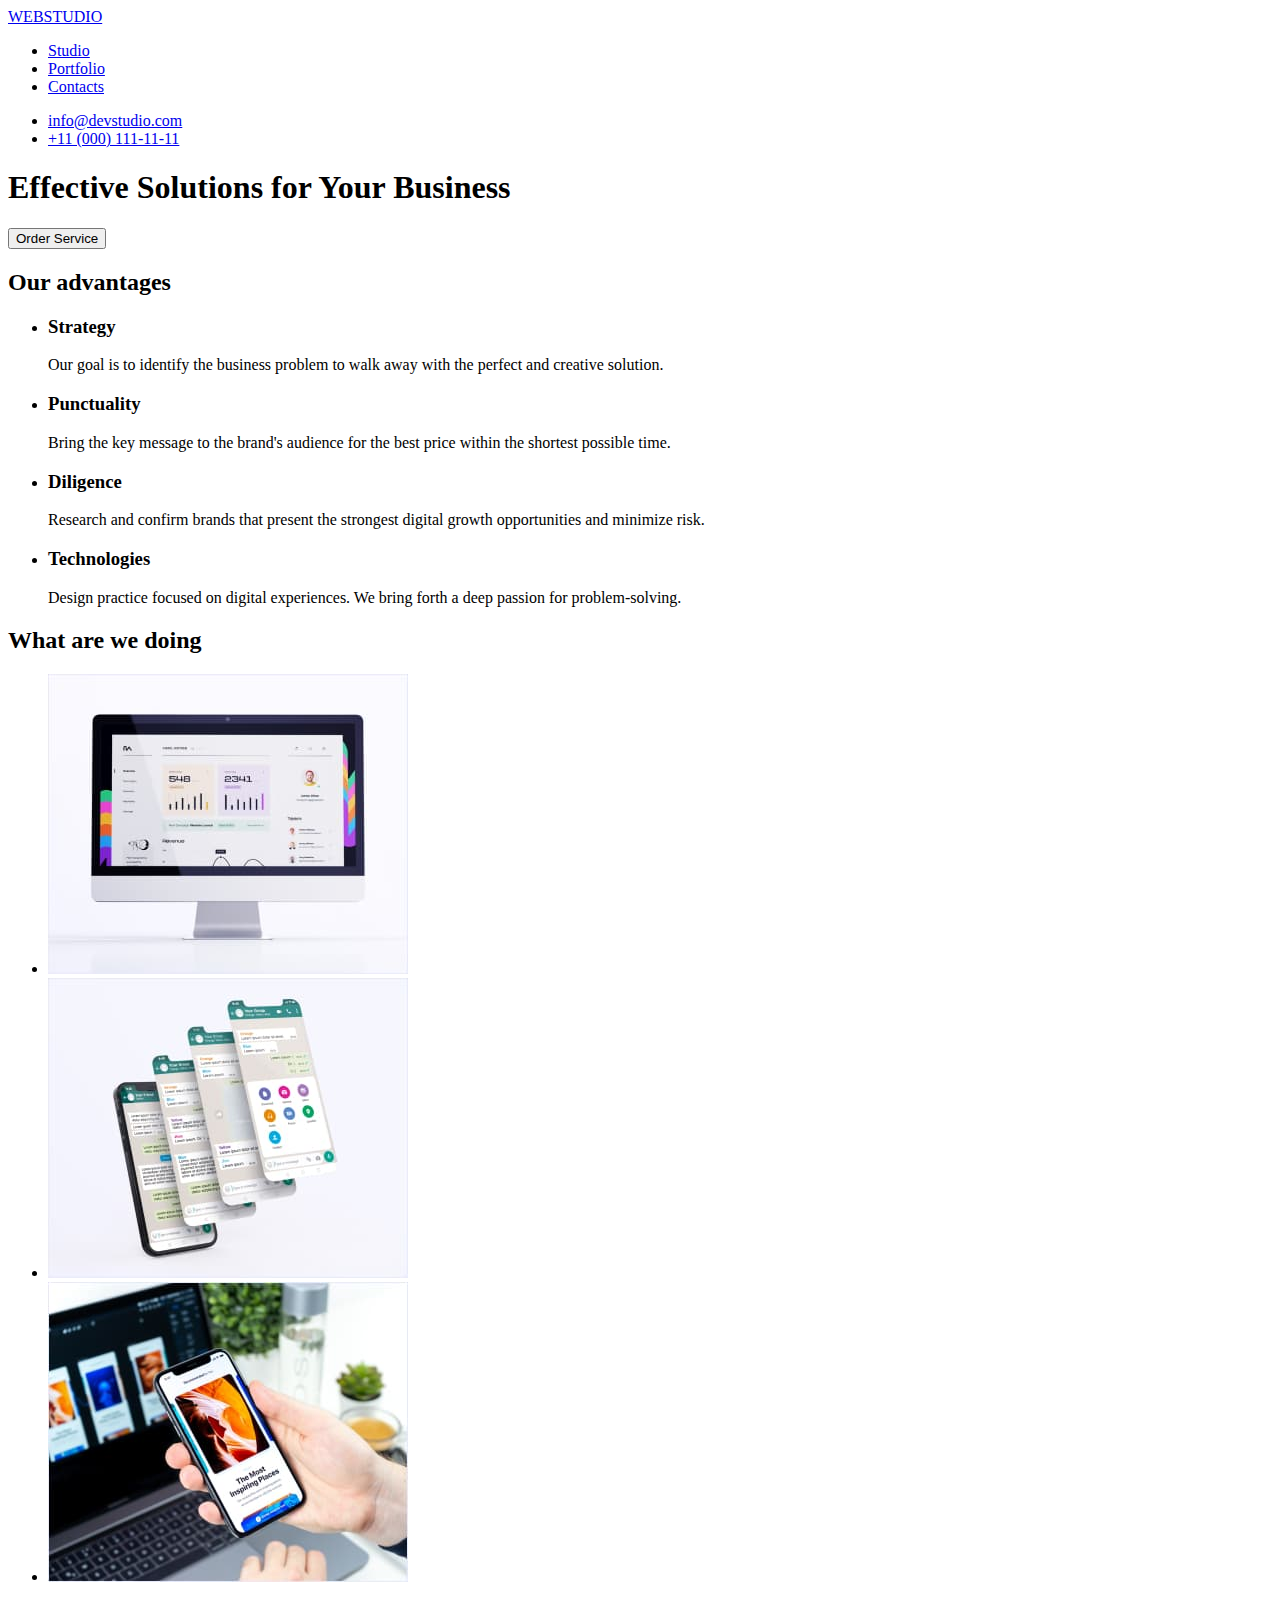
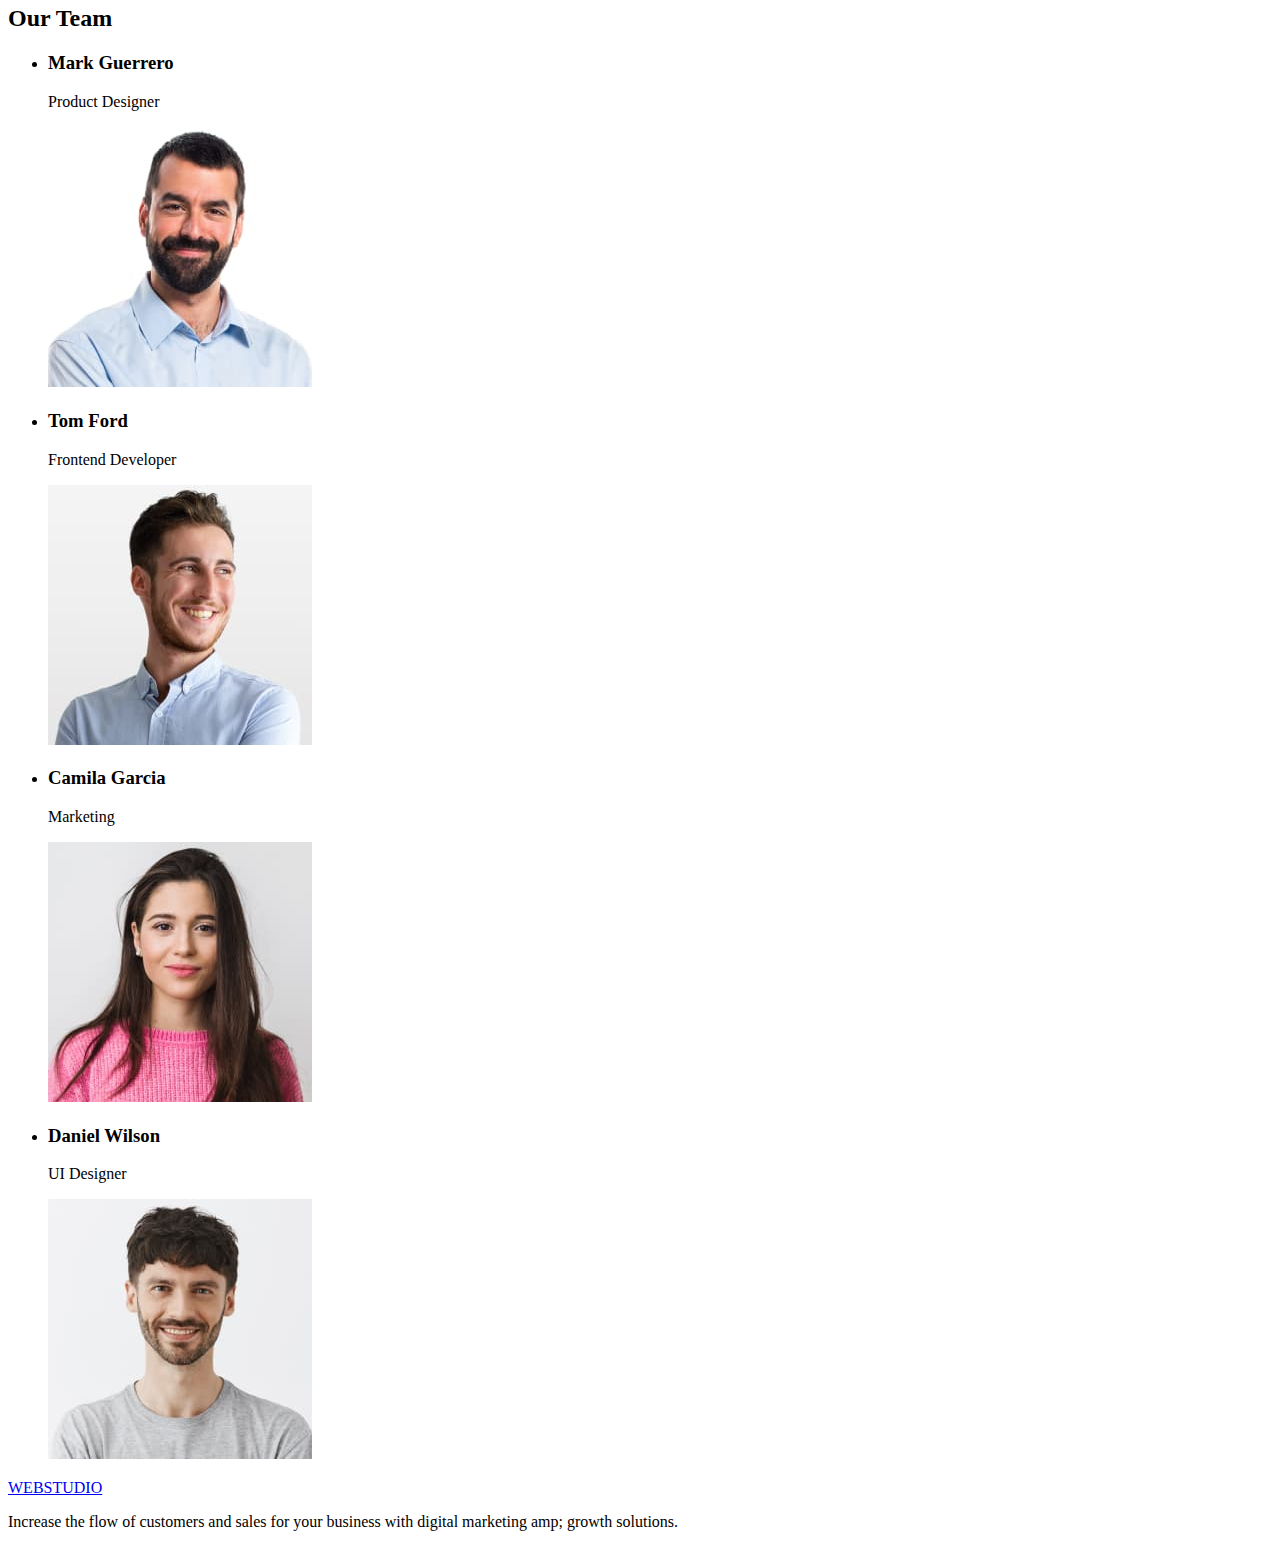
==== index.html @ b898c45f "Initial commit" ====
<!DOCTYPE html>
<html lang="en">
  <head>
    <meta charset="UTF-8" />
    <meta http-equiv="X-UA-Compatible" content="IE=edge" />
    <meta name="viewport" content="width=device-width, initial-scale=1.0" />
    <title>Document</title>
  </head>

  <body>
    <header>
      <nav>
        <a href="/">WEBSTUDIO</a>
        <ul>
          <li><a href="./index.html">Studio</a></li>
          <li><a href="./index.html">Portfolio</a></li>
          <li><a href="./index.html">Contacts</a></li>
        </ul>
      </nav>
      <ul>
        <li><a href="mailto:info@devstudio.com">info@devstudio.com</a></li>
        <li><a href="tel:+110001111111">+11 (000) 111-11-11</a></li>
      </ul>
    </header>

    <main>
      <section>
        <h1>Effective Solutions for Your Business</h1>
        <button type="button">Order Service</button>
      </section>

      <section>
        <h2>Our advantages</h2>
        <ul>
          <li>
            <h3>Strategy</h3>
            <p>
              Our goal is to identify the business problem to walk away with the
              perfect and creative solution.
            </p>
          </li>
          <li>
            <h3>Punctuality</h3>
            <p>
              Bring the key message to the brand's audience for the best price
              within the shortest possible time.
            </p>
          </li>
          <li>
            <h3>Diligence</h3>
            <p>
              Research and confirm brands that present the strongest digital
              growth opportunities and minimize risk.
            </p>
          </li>
          <li>
            <h3>Technologies</h3>
            <p>
              Design practice focused on digital experiences. We bring forth a
              deep passion for problem-solving.
            </p>
          </li>
        </ul>
      </section>

      <section>
        <h2>What are we doing</h2>
        <ul>
          <li>
            <img width="360" height="300" src="./images/imac.jpg" alt="imac" />
          </li>
          <li>
            <img
              width="360"
              height="300"
              src="./images/phone.jpg"
              alt="phone"
            />
          </li>
          <li>
            <img
              width="360"
              height="300"
              src="./images/mobileversion.jpg"
              alt="mobileversion"
            />
          </li>
        </ul>
      </section>

      <section>
        <h2>Our Team</h2>
        <ul>
          <li>
            <h3>Mark Guerrero</h3>
            <p>Product Designer</p>
            <img
              width="264"
              height="260"
              src="./images/mark-guerrero.jpg"
              alt="Mark Guerrero"
            />
          </li>
          <li>
            <h3>Tom Ford</h3>
            <p>Frontend Developer</p>
            <img
              width="264"
              height="260"
              src="./images/tom-ford.jpg"
              alt="Tom Ford"
            />
          </li>
          <li>
            <h3>Camila Garcia</h3>
            <p>Marketing</p>
            <img
              width="264"
              height="260"
              src="./images/camila-garcia.jpg"
              alt="Camila Garcia"
            />
          </li>
          <li>
            <h3>Daniel Wilson</h3>
            <p>UI Designer</p>
            <img
              width="264"
              height="260"
              src="./images/daniel-wilson.jpg"
              alt="Daniel Wilson"
            />
          </li>
        </ul>
      </section>
    </main>

    <footer>
      <div>
        <a href="/">WEBSTUDIO</a>
        <p>
          Increase the flow of customers and sales for your business with
          digital marketing amp; growth solutions.
        </p>
      </div>
    </footer>
  </body>
</html>
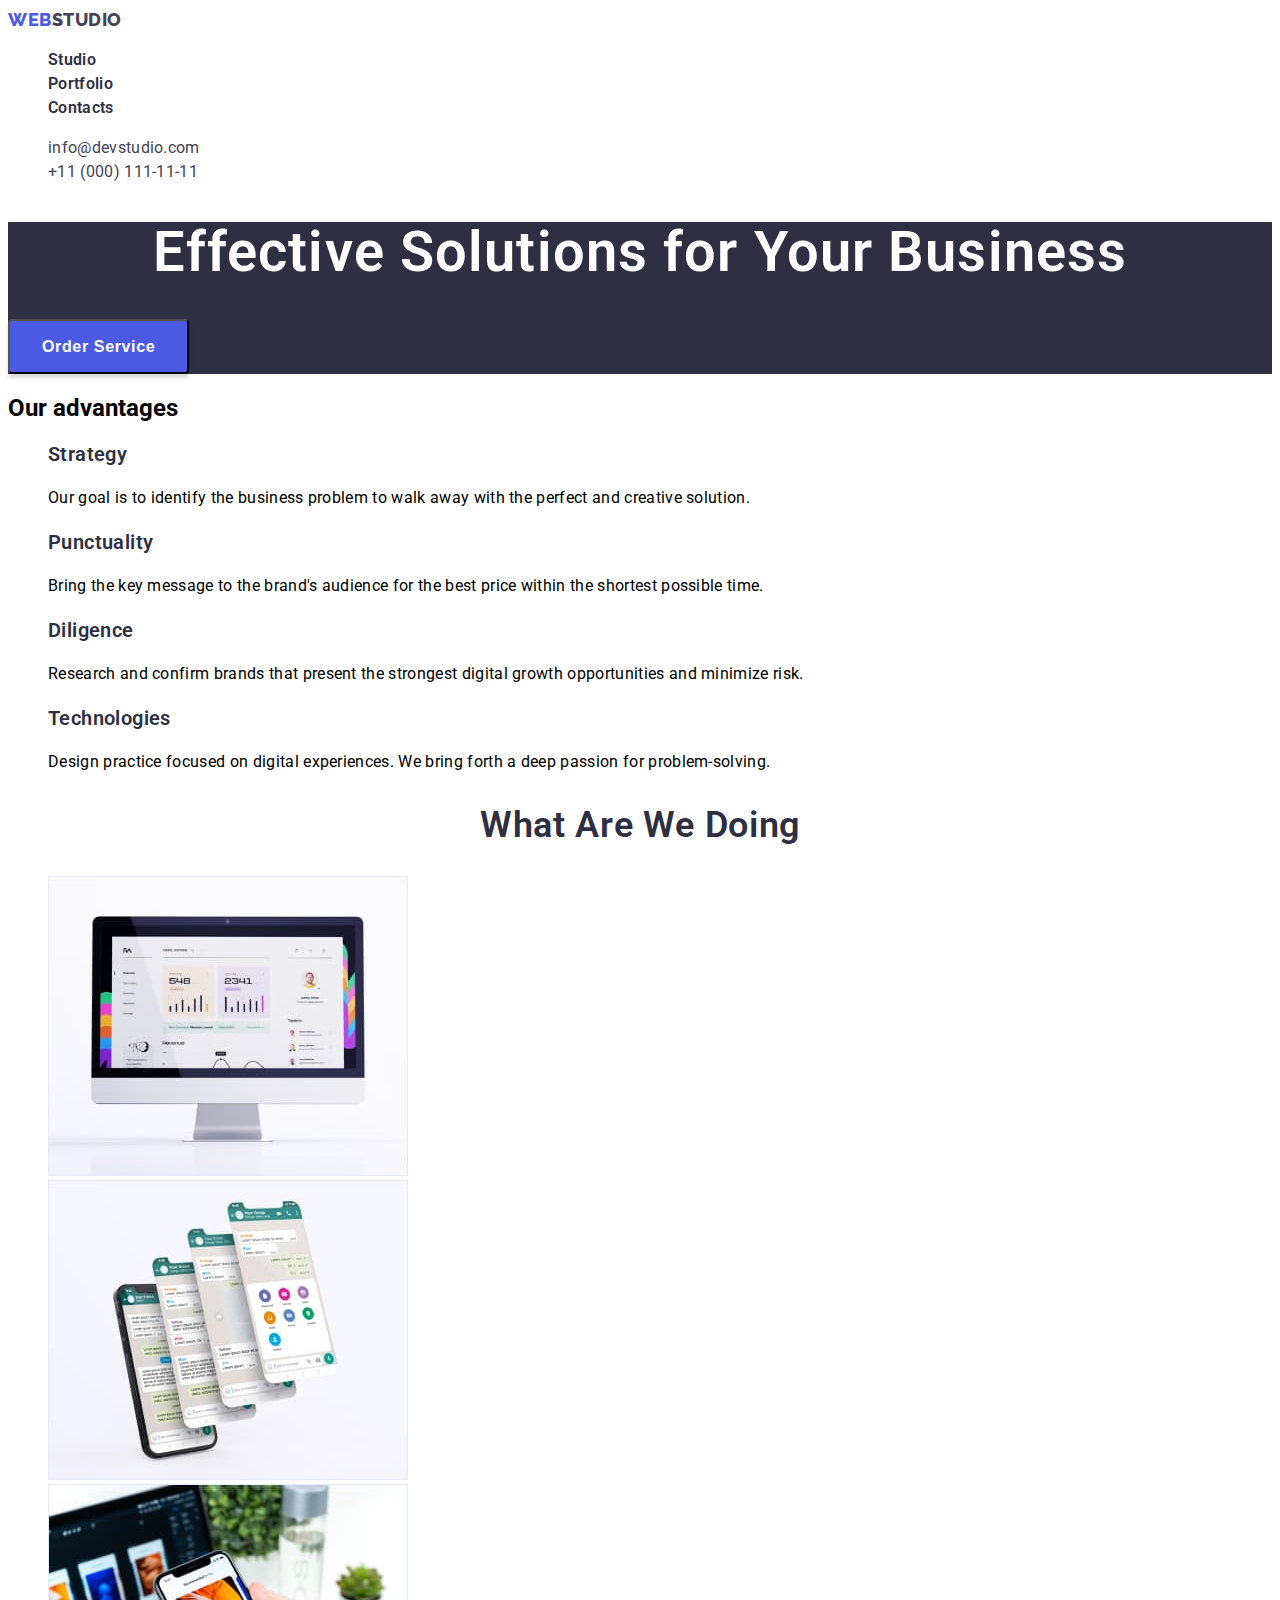
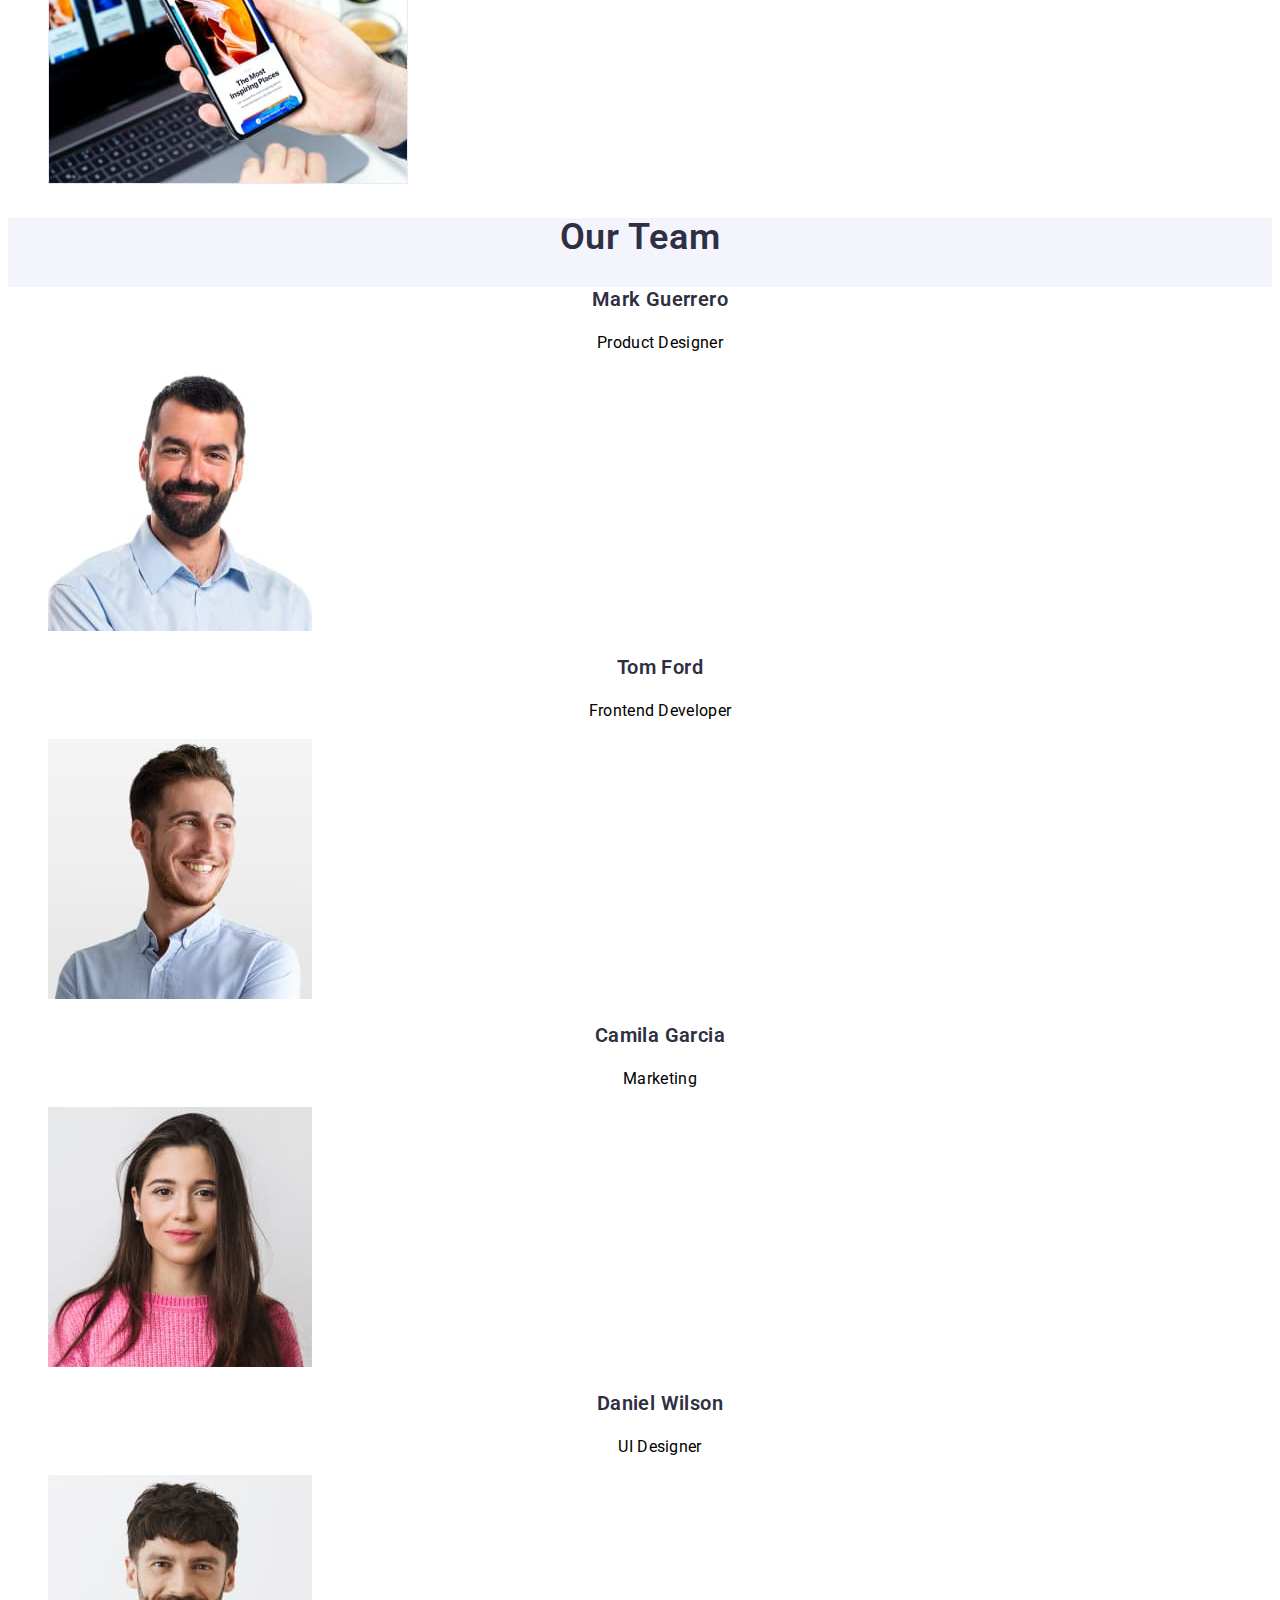
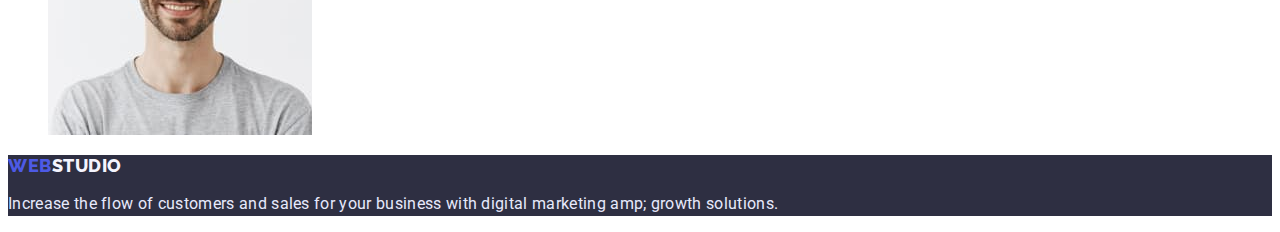
==== commit c11613d0: "end css" ====
--- a/index.html
+++ b/index.html
@@ -4,58 +4,73 @@
     <meta charset="UTF-8" />
     <meta http-equiv="X-UA-Compatible" content="IE=edge" />
     <meta name="viewport" content="width=device-width, initial-scale=1.0" />
-    <title>Document</title>
+    <title>WebStudio</title>
+    <link rel="stylesheet" href="./css/styles.css" />
+    <link
+      href="https://fonts.googleapis.com/css2?family=Raleway:wght@700&family=Roboto:wght@400;500;700;900&display=swap"
+      rel="stylesheet"
+    />
   </head>
 
   <body>
-    <header>
+    <header class="page-header">
       <nav>
-        <a href="/">WEBSTUDIO</a>
-        <ul>
-          <li><a href="./index.html">Studio</a></li>
-          <li><a href="./index.html">Portfolio</a></li>
-          <li><a href="./index.html">Contacts</a></li>
+        <a href="/" class="logo"><span class="logo-web">WEB</span>STUDIO</a>
+        <ul class="nav-list">
+          <li><a class="nav-link" href="./index.html">Studio</a></li>
+          <li>
+            <a class="nav-link" href="./portfolio.html">Portfolio</a>
+          </li>
+          <li><a class="nav-link" href="./index.html">Contacts</a></li>
         </ul>
       </nav>
-      <ul>
-        <li><a href="mailto:info@devstudio.com">info@devstudio.com</a></li>
-        <li><a href="tel:+110001111111">+11 (000) 111-11-11</a></li>
+      <ul class="contacts-list">
+        <li>
+          <a class="contacts-link" href="mailto:info@devstudio.com"
+            >info@devstudio.com</a
+          >
+        </li>
+        <li>
+          <a class="contacts-link" href="tel:+110001111111"
+            >+11 (000) 111-11-11</a
+          >
+        </li>
       </ul>
     </header>
 
     <main>
-      <section>
-        <h1>Effective Solutions for Your Business</h1>
-        <button type="button">Order Service</button>
+      <section class="hero">
+        <h1 class="hero-title">Effective Solutions for Your Business</h1>
+        <button class="hero-btn" type="button">Order Service</button>
       </section>
 
-      <section>
-        <h2>Our advantages</h2>
-        <ul>
+      <section class="adwantages-container">
+        <h2 class="adwantages-title">Our advantages</h2>
+        <ul class="adwantages-list">
           <li>
-            <h3>Strategy</h3>
-            <p>
+            <h3 class="adwantages-list-title">Strategy</h3>
+            <p class="adwantages-list-text">
               Our goal is to identify the business problem to walk away with the
               perfect and creative solution.
             </p>
           </li>
           <li>
-            <h3>Punctuality</h3>
-            <p>
+            <h3 class="adwantages-list-title">Punctuality</h3>
+            <p class="adwantages-list-text">
               Bring the key message to the brand's audience for the best price
               within the shortest possible time.
             </p>
           </li>
           <li>
-            <h3>Diligence</h3>
-            <p>
+            <h3 class="adwantages-list-title">Diligence</h3>
+            <p class="adwantages-list-text">
               Research and confirm brands that present the strongest digital
               growth opportunities and minimize risk.
             </p>
           </li>
           <li>
-            <h3>Technologies</h3>
-            <p>
+            <h3 class="adwantages-list-title">Technologies</h3>
+            <p class="adwantages-list-text">
               Design practice focused on digital experiences. We bring forth a
               deep passion for problem-solving.
             </p>
@@ -63,14 +78,21 @@
         </ul>
       </section>
 
-      <section>
-        <h2>What are we doing</h2>
-        <ul>
+      <section class="work-container">
+        <h2 class="work-title">What are we doing</h2>
+        <ul class="work-list">
           <li>
-            <img width="360" height="300" src="./images/imac.jpg" alt="imac" />
+            <img
+              class="work-foto"
+              width="360"
+              height="300"
+              src="./images/imac.jpg"
+              alt="imac"
+            />
           </li>
           <li>
             <img
+              class="work-foto"
               width="360"
               height="300"
               src="./images/phone.jpg"
@@ -79,6 +101,7 @@
           </li>
           <li>
             <img
+              class="work-foto"
               width="360"
               height="300"
               src="./images/mobileversion.jpg"
@@ -88,13 +111,14 @@
         </ul>
       </section>
 
-      <section>
-        <h2>Our Team</h2>
-        <ul>
+      <section class="team-container">
+        <h2 class="team-title">Our Team</h2>
+        <ul class="team-list">
           <li>
-            <h3>Mark Guerrero</h3>
-            <p>Product Designer</p>
+            <h3 class="team-name">Mark Guerrero</h3>
+            <p class="team-text">Product Designer</p>
             <img
+              class="team-foto"
               width="264"
               height="260"
               src="./images/mark-guerrero.jpg"
@@ -102,9 +126,10 @@
             />
           </li>
           <li>
-            <h3>Tom Ford</h3>
-            <p>Frontend Developer</p>
+            <h3 class="team-name">Tom Ford</h3>
+            <p class="team-text">Frontend Developer</p>
             <img
+              class="team-foto"
               width="264"
               height="260"
               src="./images/tom-ford.jpg"
@@ -112,9 +137,10 @@
             />
           </li>
           <li>
-            <h3>Camila Garcia</h3>
-            <p>Marketing</p>
+            <h3 class="team-name">Camila Garcia</h3>
+            <p class="team-text">Marketing</p>
             <img
+              class="team-foto"
               width="264"
               height="260"
               src="./images/camila-garcia.jpg"
@@ -122,9 +148,10 @@
             />
           </li>
           <li>
-            <h3>Daniel Wilson</h3>
-            <p>UI Designer</p>
+            <h3 class="team-name">Daniel Wilson</h3>
+            <p class="team-text">UI Designer</p>
             <img
+              class="team-foto"
               width="264"
               height="260"
               src="./images/daniel-wilson.jpg"
@@ -136,9 +163,11 @@
     </main>
 
     <footer>
-      <div>
-        <a href="/">WEBSTUDIO</a>
-        <p>
+      <div class="page-footer">
+        <a href="/" class="footer-logo"
+          ><span class="logo-web">WEB</span>STUDIO</a
+        >
+        <p class="footer-text">
           Increase the flow of customers and sales for your business with
           digital marketing amp; growth solutions.
         </p>
--- a/css/styles.css
+++ b/css/styles.css
@@ -0,0 +1,238 @@
+/* main colors */
+:root {
+    --white-background-color: #ffff;
+    --light-background-color: #F4F4Fd;
+    --first-text-color: #434455;
+    --second-text-color: #8E8F99;
+    --primary-brand-color: #4D5AE5;
+    --accent-color: #E7E9FC;
+    --dark-shadows-color: #2E2F42;
+}
+
+
+/* body-container */
+body {
+    font-family: 'Roboto', sans-serif;
+    font-size: 16px;
+    color: var(--first-text-color)
+    background-color: var(--white-background-color);
+}
+
+a {
+    text-decoration: none;
+}
+
+/* top line */
+.logo {
+    font-family: 'Raleway';
+    font-style: normal;
+    font-weight: 800;
+    font-size: 18px;
+    line-height: 24px;
+    color: var(--first-text-color);
+    letter-spacing: 0.03em;
+}
+
+.logo-web {
+    color: var(--primary-brand-color);
+}
+
+.nav-list, 
+.contacts-list {
+    list-style: none;
+}
+
+.nav-link:hover,
+.nav-link:focus {
+    color: var(--first-text-color);
+}
+
+.nav-link:active {
+    color: var(--primary-brand-color);
+}
+
+.nav-link {
+    color: var(--dark-shadows-color);
+    font-weight: 600;
+    line-height: 24px;
+    letter-spacing: 0.02em;
+}
+
+.contacts-link {
+    color: var(--first-text-color);
+    line-height: 24px;
+    letter-spacing: 0.02em;
+}
+
+.contacts-link:hover,
+.contacts-link:focus {
+    color: #4D5AE5;
+}
+
+/* hero */
+.hero {
+    background-color: var(--dark-shadows-color);
+}
+
+.hero-title {
+    color: var(--white-background-color);
+    font-weight: 600;
+    font-size: 56px;
+    line-height: 60px;
+    text-align: center;
+    letter-spacing: 0.02em;
+}
+
+.hero-btn {
+    color: var(--white-background-color);
+    background-color: #4D5AE5;
+    font-weight: 600;
+    font-size: 16px;
+    line-height: 19px;
+    display: flex;
+    align-items: center;
+    letter-spacing: 0.04em;
+    padding: 16px 32px;
+    gap: 10px;
+    box-shadow: 0px 4px 4px rgba(0, 0, 0, 0.15);
+    border-radius: 4px;
+}
+
+.hero-btn:hover,
+.hero-btn:focus {
+    background-color: #404BBF;
+}
+
+/* adwantages-container */
+.adwantages-list {
+    list-style: none;
+}
+
+.adwantages-list-title {
+    font-weight: 600;
+    font-size: 20px;
+    line-height: 1.2;
+    letter-spacing: 0.02em;
+    color: var(--dark-shadows-color);
+}
+
+.adwantages-list-text {
+    font-size: 16px;
+    line-height: 1.5;
+    letter-spacing: 0.02em;
+}
+
+/* work-container */
+.work-title {
+    font-weight: 600;
+    font-size: 36px;
+    line-height: 1.11x;
+    text-align: center;
+    letter-spacing: 0.02em;
+    text-transform: capitalize;
+    color: var(--dark-shadows-color);
+}
+
+.work-list {
+    list-style: none;
+}
+
+/* team-container */
+.team-container {
+    background-color: var(--light-background-color);
+}
+
+.team-title {
+    font-weight: 600;
+    font-size: 36px;
+    line-height: 1.11;
+    color: var(--dark-shadows-color);
+    text-align: center;
+    letter-spacing: 0.02em;
+    text-transform: capitalize;
+}
+
+.team-list {
+    list-style: none;
+    background-color: var(--white-background-color);
+}
+
+.team-name {
+    font-weight: 600;
+    font-size: 20px;
+    line-height: 24px;
+    color: var(--dark-shadows-color);
+    text-align: center;
+    letter-spacing: 0.02em;
+}
+
+.team-text {
+    font-weight: 400;
+    line-height: 1.5;
+    text-align: center;
+    letter-spacing: 0.02em;
+}
+
+/* footer */
+.page-footer {
+    background-color: var(--dark-shadows-color);
+}
+
+.footer-logo {
+    font-family: 'Raleway';
+    font-style: normal;
+    font-weight: 800;
+    font-size: 18px;
+    line-height: 21px;
+    color: var(--light-background-color);
+    display: flex;
+    align-items: center;
+    letter-spacing: 0.03em;
+    text-transform: uppercase;
+}
+
+.footer-text {
+    line-height: 1.5;
+    color: var(--accent-color);
+    letter-spacing: 0.02em;
+}
+
+/* portfolio */
+
+/* filter-container */
+.filter-list {
+    list-style: none;
+}
+
+.filter-btn:hover,
+.filter-btn:focus {
+    color: var(--white-background-color);
+    background-color: var(--primary-brand-color);
+}
+
+.filter-btn {
+    font-weight: 600;
+    line-height: 1.5x;
+    color: var(--primary-brand-color);
+    background-color: var(--light-background-color);
+}
+
+/* our-projects-container */
+.our-projects-list {
+    list-style: none;
+}
+
+.our-projects-name {
+    font-weight: 600;
+    font-size: 20px;
+    line-height: 1.2;
+    counter-reset: var(--dark-shadows-color);
+    letter-spacing: 0.02em;
+}
+
+.our-projects-text {
+    line-height: 1.5;
+    letter-spacing: 0.02em;
+}
+
+
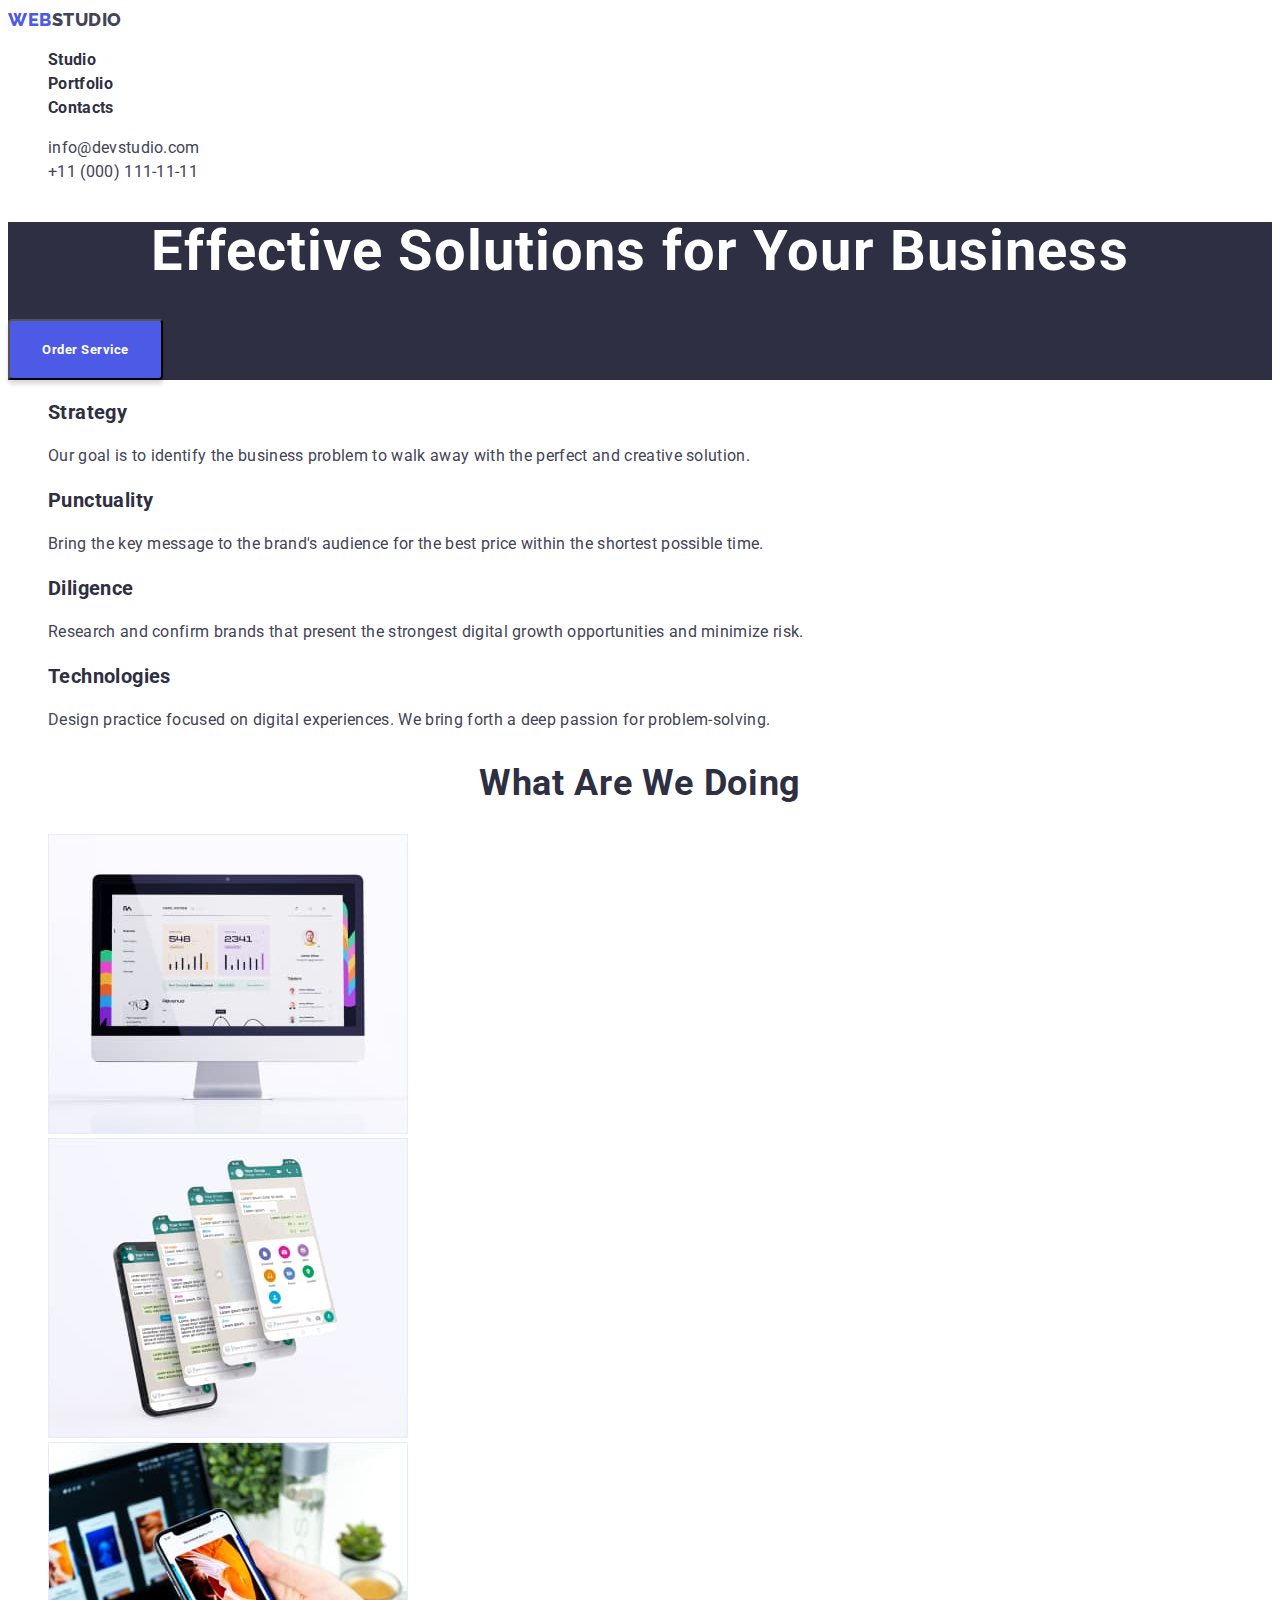
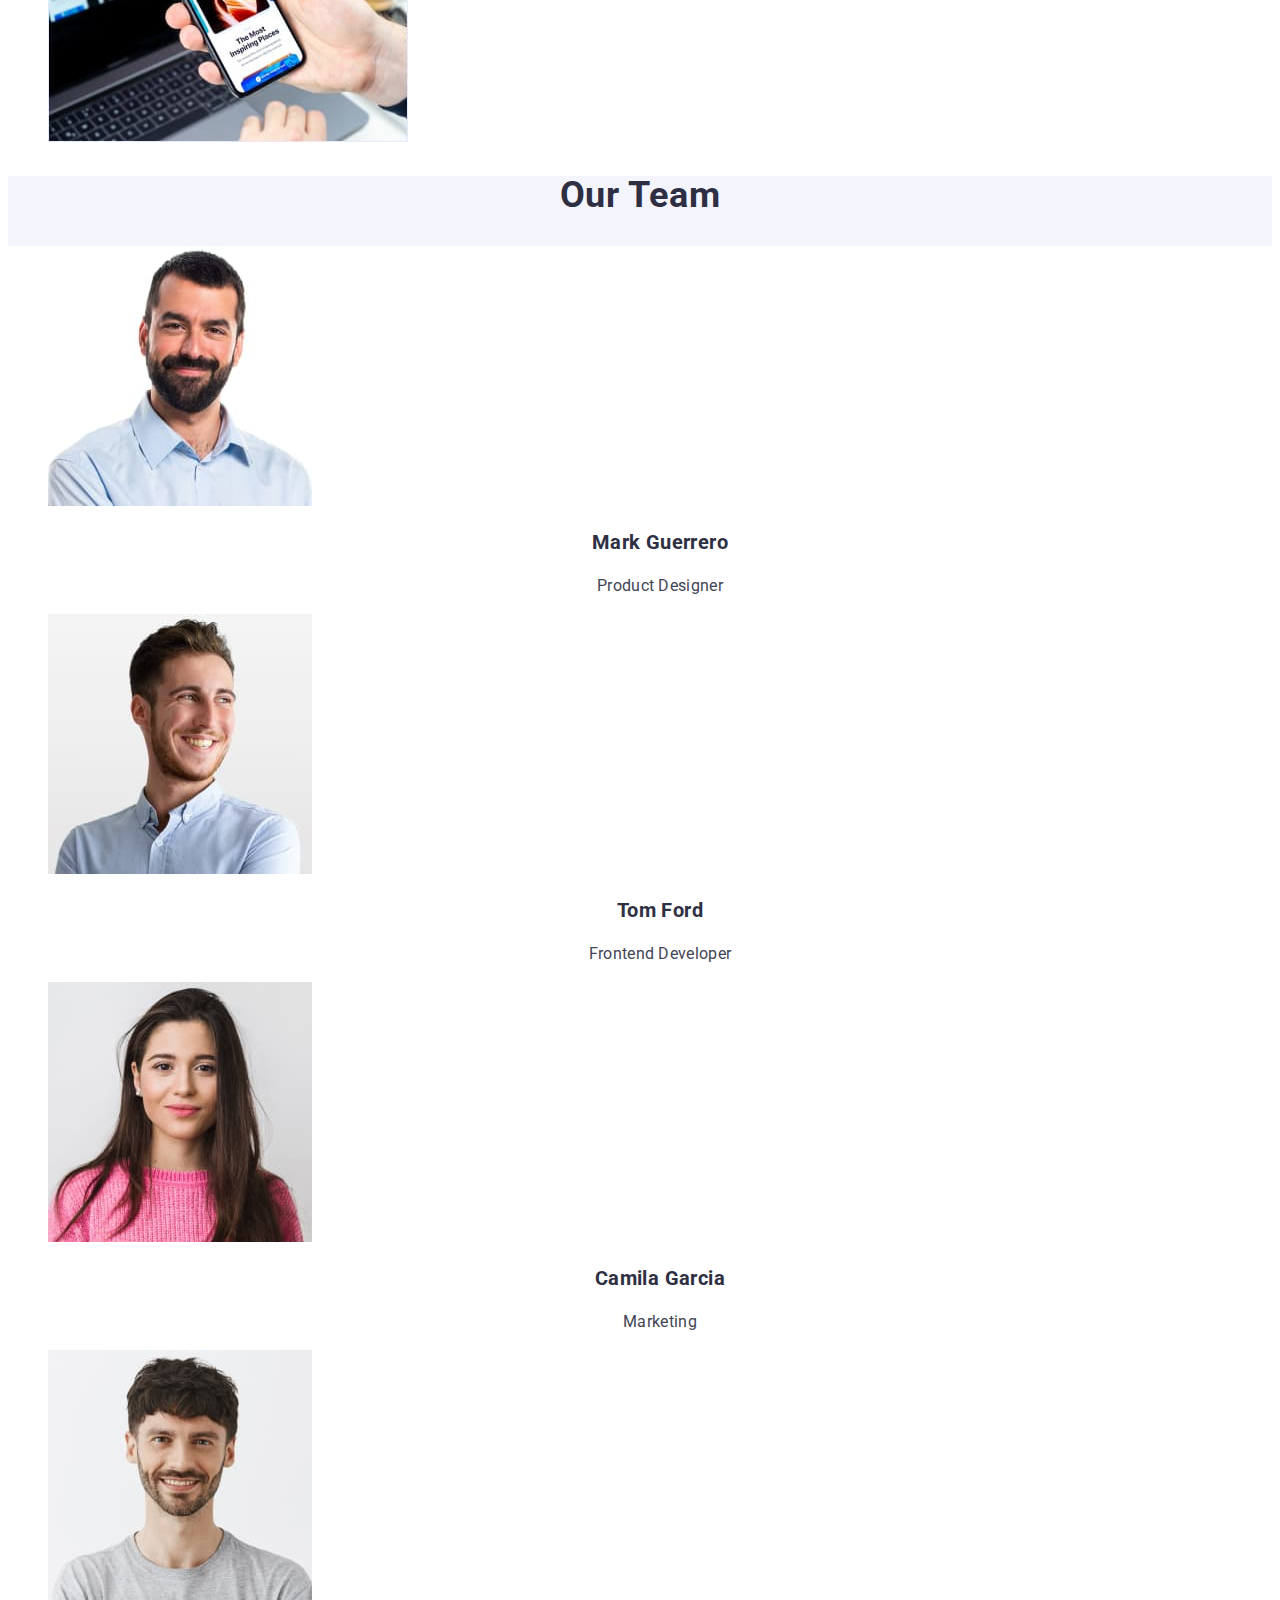
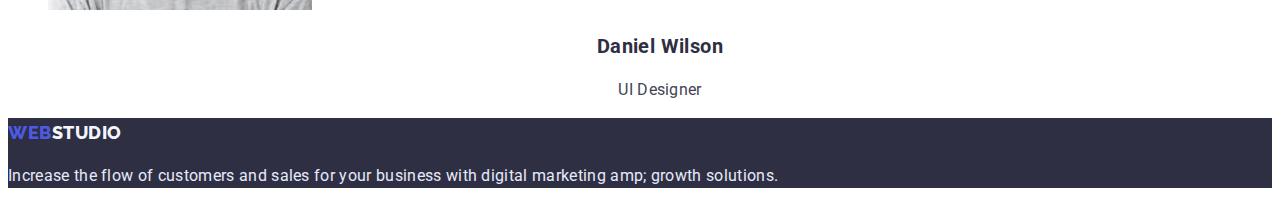
==== commit 0d60dd05: "edits from the mentor" ====
--- a/index.html
+++ b/index.html
@@ -45,7 +45,7 @@
       </section>
 
       <section class="adwantages-container">
-        <h2 class="adwantages-title">Our advantages</h2>
+        <h2 class="visually-hidden">Our advantages</h2>
         <ul class="adwantages-list">
           <li>
             <h3 class="adwantages-list-title">Strategy</h3>
@@ -115,8 +115,6 @@
         <h2 class="team-title">Our Team</h2>
         <ul class="team-list">
           <li>
-            <h3 class="team-name">Mark Guerrero</h3>
-            <p class="team-text">Product Designer</p>
             <img
               class="team-foto"
               width="264"
@@ -124,10 +122,10 @@
               src="./images/mark-guerrero.jpg"
               alt="Mark Guerrero"
             />
+            <h3 class="team-name">Mark Guerrero</h3>
+            <p class="team-text">Product Designer</p>
           </li>
           <li>
-            <h3 class="team-name">Tom Ford</h3>
-            <p class="team-text">Frontend Developer</p>
             <img
               class="team-foto"
               width="264"
@@ -135,10 +133,10 @@
               src="./images/tom-ford.jpg"
               alt="Tom Ford"
             />
+            <h3 class="team-name">Tom Ford</h3>
+            <p class="team-text">Frontend Developer</p>
           </li>
           <li>
-            <h3 class="team-name">Camila Garcia</h3>
-            <p class="team-text">Marketing</p>
             <img
               class="team-foto"
               width="264"
@@ -146,10 +144,10 @@
               src="./images/camila-garcia.jpg"
               alt="Camila Garcia"
             />
+            <h3 class="team-name">Camila Garcia</h3>
+            <p class="team-text">Marketing</p>
           </li>
           <li>
-            <h3 class="team-name">Daniel Wilson</h3>
-            <p class="team-text">UI Designer</p>
             <img
               class="team-foto"
               width="264"
@@ -157,6 +155,8 @@
               src="./images/daniel-wilson.jpg"
               alt="Daniel Wilson"
             />
+            <h3 class="team-name">Daniel Wilson</h3>
+            <p class="team-text">UI Designer</p>
           </li>
         </ul>
       </section>
--- a/css/styles.css
+++ b/css/styles.css
@@ -14,12 +14,26 @@
 body {
     font-family: 'Roboto', sans-serif;
     font-size: 16px;
-    color: var(--first-text-color)
+    color: var(--first-text-color);
     background-color: var(--white-background-color);
 }
 
 a {
     text-decoration: none;
+}
+
+.visually-hidden {
+    position: absolute;
+    width: 1px;
+    height: 1px;
+    margin: -1px;
+    border: 0;
+    padding: 0;
+    
+    white-space: nowrap;
+    clip-path: inset(100%);
+    clip: rect(0 0 0 0);
+    overflow: hidden;
 }
 
 /* top line */
@@ -44,7 +58,7 @@
 
 .nav-link:hover,
 .nav-link:focus {
-    color: var(--first-text-color);
+    color: var(--primary-brand-color);
 }
 
 .nav-link:active {
@@ -53,14 +67,14 @@
 
 .nav-link {
     color: var(--dark-shadows-color);
-    font-weight: 600;
-    line-height: 24px;
+    font-weight: 700;
+    line-height: 1.5;
     letter-spacing: 0.02em;
 }
 
 .contacts-link {
     color: var(--first-text-color);
-    line-height: 24px;
+    line-height: 1.5;
     letter-spacing: 0.02em;
 }
 
@@ -76,9 +90,9 @@
 
 .hero-title {
     color: var(--white-background-color);
-    font-weight: 600;
+    font-weight: 700;
     font-size: 56px;
-    line-height: 60px;
+    line-height: 1.07;
     text-align: center;
     letter-spacing: 0.02em;
 }
@@ -86,9 +100,8 @@
 .hero-btn {
     color: var(--white-background-color);
     background-color: #4D5AE5;
-    font-weight: 600;
-    font-size: 16px;
-    line-height: 19px;
+    font-weight: 700;
+    line-height: 1.9;
     display: flex;
     align-items: center;
     letter-spacing: 0.04em;
@@ -96,6 +109,8 @@
     gap: 10px;
     box-shadow: 0px 4px 4px rgba(0, 0, 0, 0.15);
     border-radius: 4px;
+    font-family: inherit;
+    cursor: pointer;
 }
 
 .hero-btn:hover,
@@ -109,7 +124,7 @@
 }
 
 .adwantages-list-title {
-    font-weight: 600;
+    font-weight: 700;
     font-size: 20px;
     line-height: 1.2;
     letter-spacing: 0.02em;
@@ -117,14 +132,13 @@
 }
 
 .adwantages-list-text {
-    font-size: 16px;
     line-height: 1.5;
     letter-spacing: 0.02em;
 }
 
 /* work-container */
 .work-title {
-    font-weight: 600;
+    font-weight: 700;
     font-size: 36px;
     line-height: 1.11x;
     text-align: center;
@@ -143,7 +157,7 @@
 }
 
 .team-title {
-    font-weight: 600;
+    font-weight: 700;
     font-size: 36px;
     line-height: 1.11;
     color: var(--dark-shadows-color);
@@ -158,9 +172,9 @@
 }
 
 .team-name {
-    font-weight: 600;
+    font-weight: 700;
     font-size: 20px;
-    line-height: 24px;
+    line-height: 1.2;
     color: var(--dark-shadows-color);
     text-align: center;
     letter-spacing: 0.02em;
@@ -183,7 +197,7 @@
     font-style: normal;
     font-weight: 800;
     font-size: 18px;
-    line-height: 21px;
+    line-height: 1.67;
     color: var(--light-background-color);
     display: flex;
     align-items: center;
@@ -197,9 +211,8 @@
     letter-spacing: 0.02em;
 }
 
-/* portfolio */
-
-/* filter-container */
+/* portfolio-container */
+
 .filter-list {
     list-style: none;
 }
@@ -211,28 +224,29 @@
 }
 
 .filter-btn {
-    font-weight: 600;
+    font-family: inherit;
+    cursor: pointer;
+    font-weight: 700;
     line-height: 1.5x;
     color: var(--primary-brand-color);
     background-color: var(--light-background-color);
 }
 
-/* our-projects-container */
-.our-projects-list {
-    list-style: none;
-}
-
-.our-projects-name {
-    font-weight: 600;
+.projects-list {
+    list-style: none;
+}
+
+.projects-title {
+    font-weight: 700;
     font-size: 20px;
     line-height: 1.2;
     counter-reset: var(--dark-shadows-color);
     letter-spacing: 0.02em;
 }
 
-.our-projects-text {
-    line-height: 1.5;
-    letter-spacing: 0.02em;
-}
-
-
+.projects-text {
+    line-height: 1.5;
+    letter-spacing: 0.02em;
+}
+
+
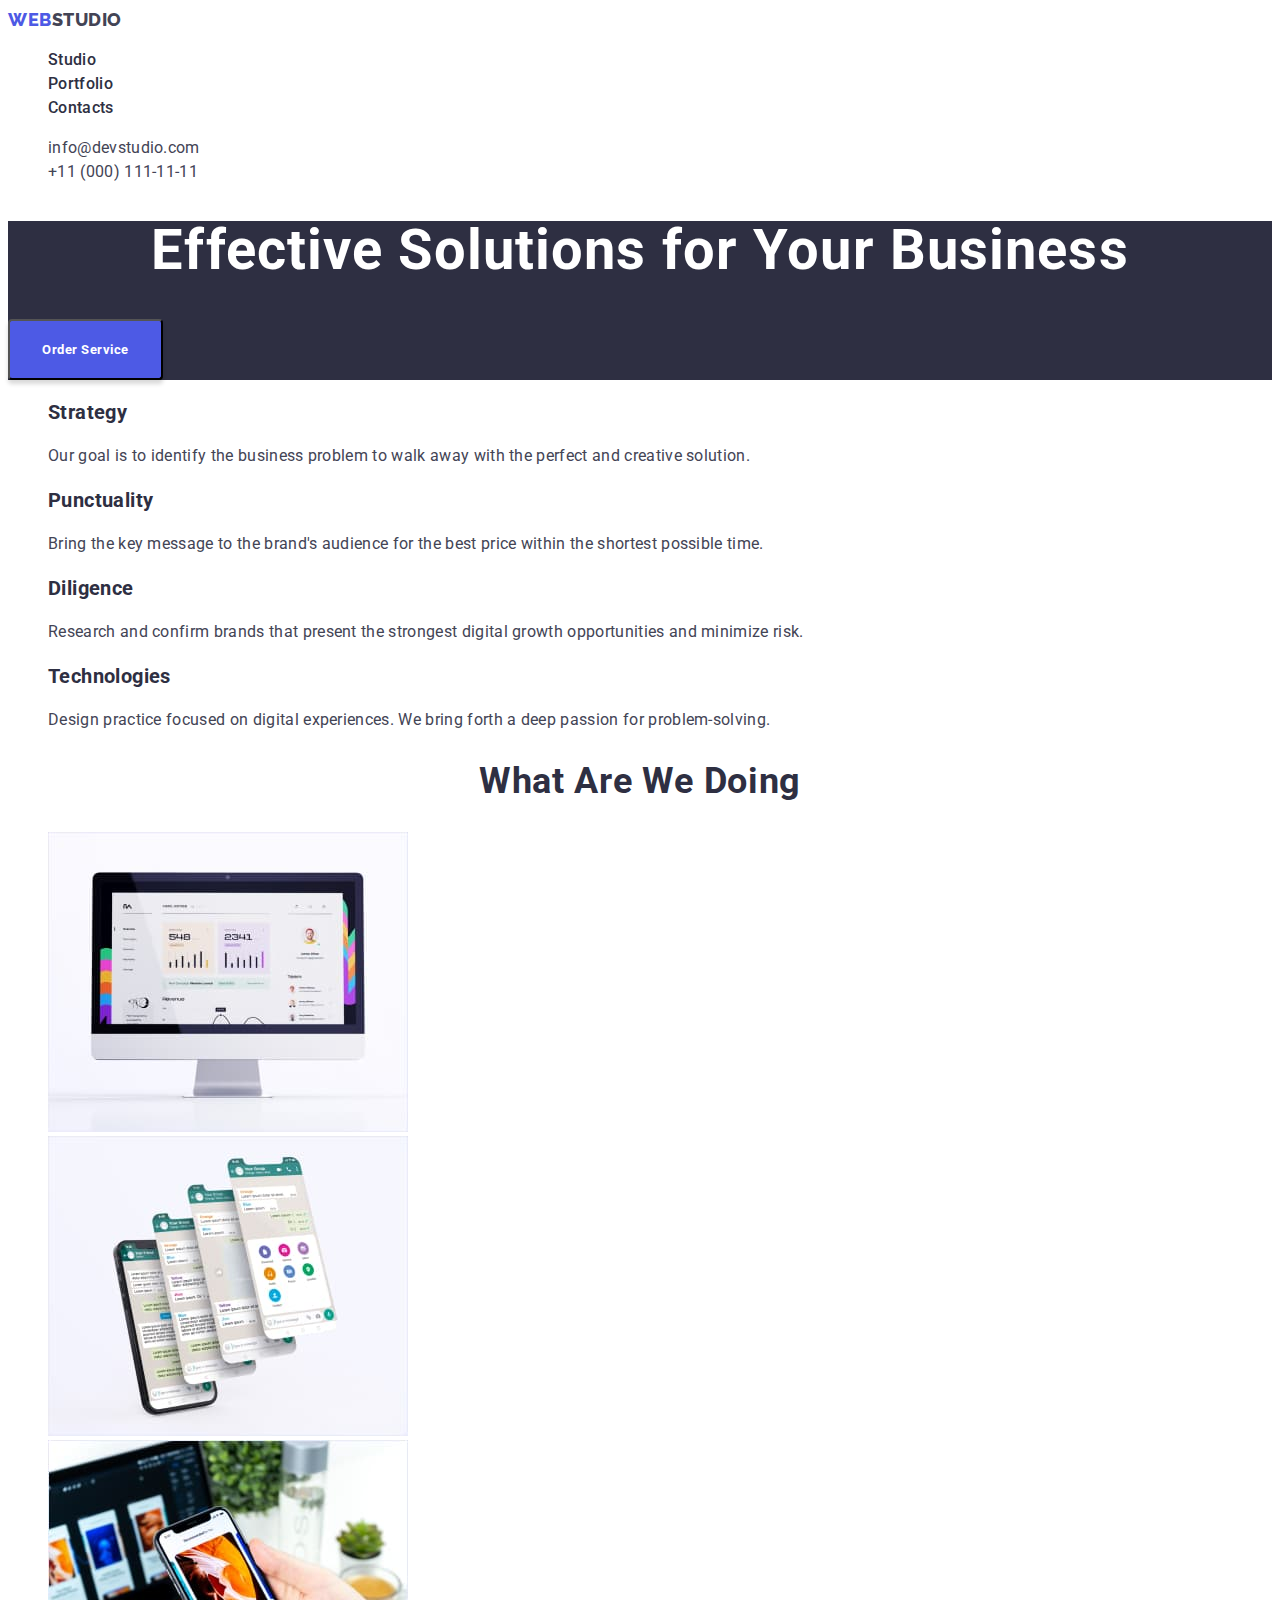
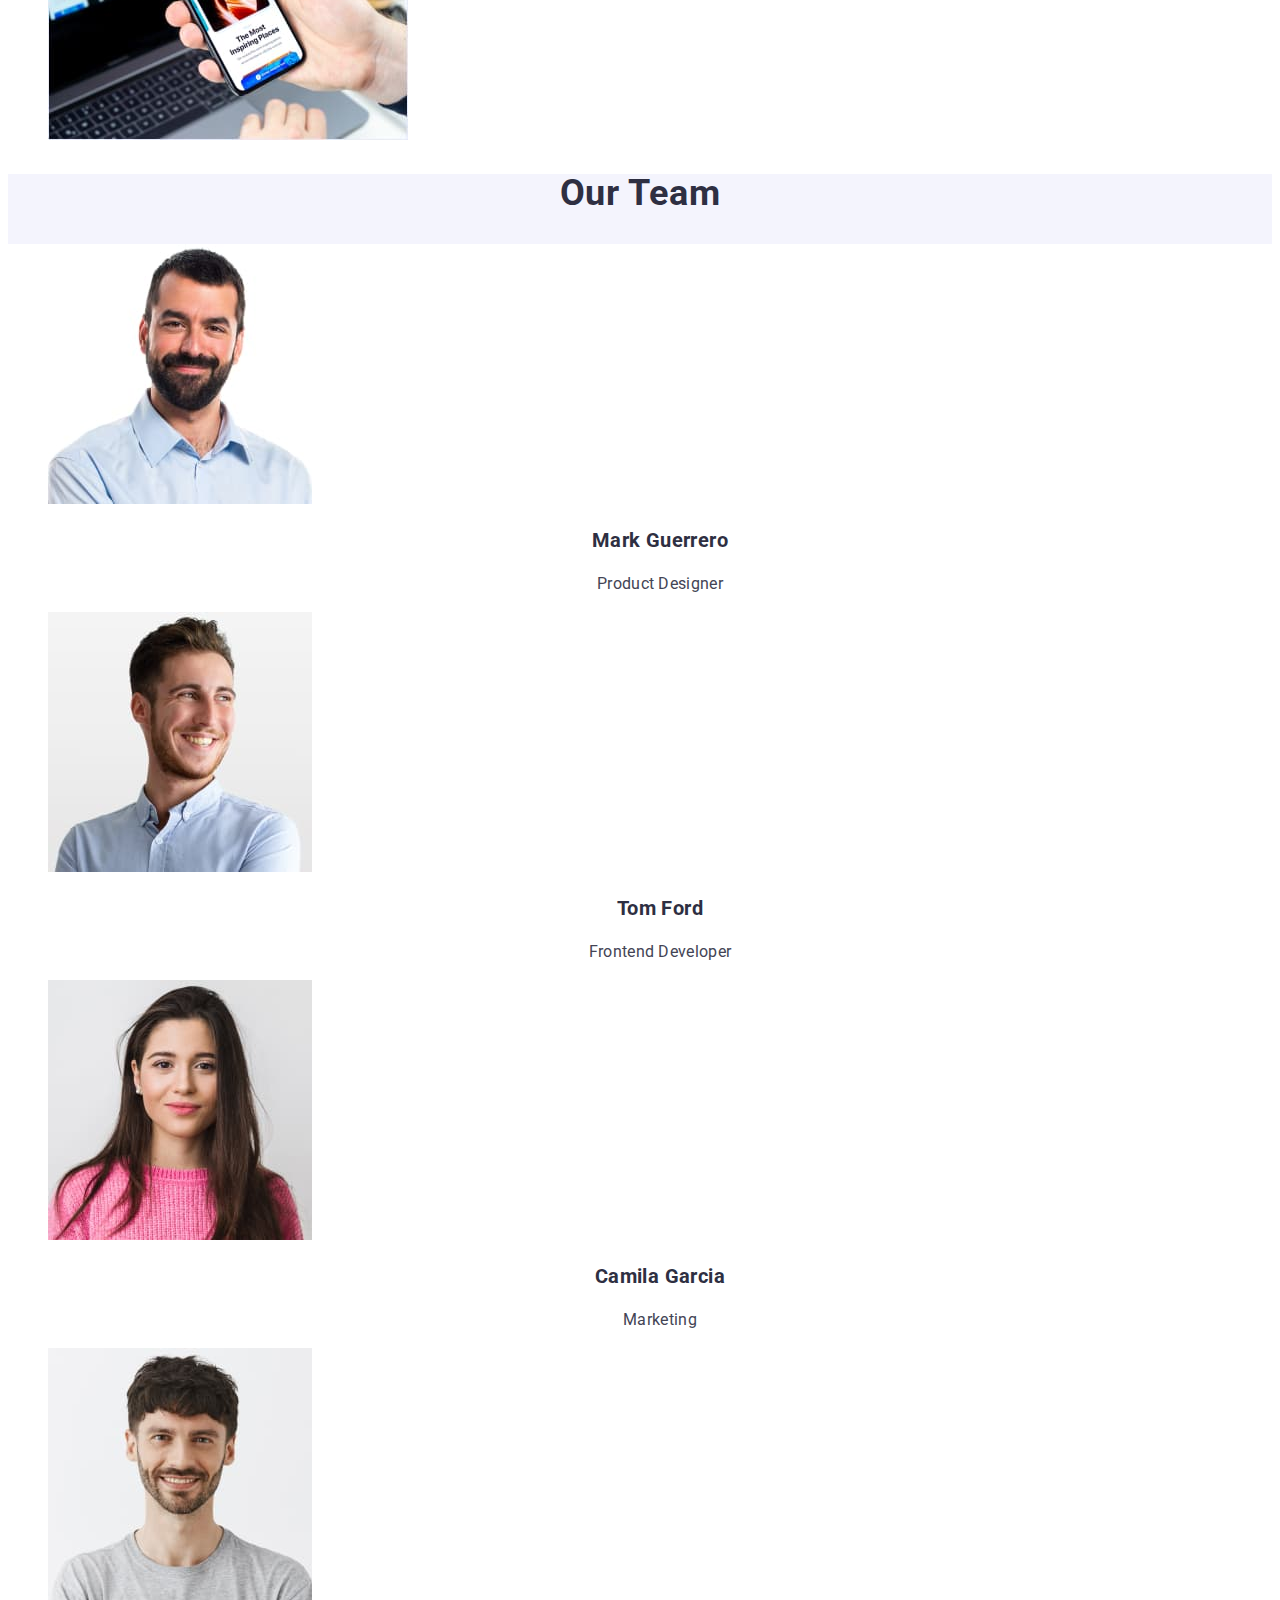
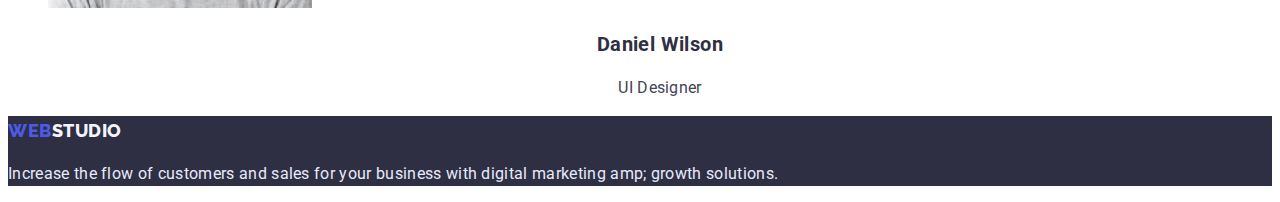
==== commit 765138c5: "grouping of identical sections" ====
--- a/index.html
+++ b/index.html
@@ -79,7 +79,7 @@
       </section>
 
       <section class="work-container">
-        <h2 class="work-title">What are we doing</h2>
+        <h2 class="section-title">What are we doing</h2>
         <ul class="work-list">
           <li>
             <img
@@ -112,7 +112,7 @@
       </section>
 
       <section class="team-container">
-        <h2 class="team-title">Our Team</h2>
+        <h2 class="section-title">Our Team</h2>
         <ul class="team-list">
           <li>
             <img
--- a/css/styles.css
+++ b/css/styles.css
@@ -42,7 +42,7 @@
     font-style: normal;
     font-weight: 800;
     font-size: 18px;
-    line-height: 24px;
+    line-height: 1.33;
     color: var(--first-text-color);
     letter-spacing: 0.03em;
 }
@@ -67,7 +67,7 @@
 
 .nav-link {
     color: var(--dark-shadows-color);
-    font-weight: 700;
+    font-weight: 500;
     line-height: 1.5;
     letter-spacing: 0.02em;
 }
@@ -90,7 +90,6 @@
 
 .hero-title {
     color: var(--white-background-color);
-    font-weight: 700;
     font-size: 56px;
     line-height: 1.07;
     text-align: center;
@@ -124,7 +123,6 @@
 }
 
 .adwantages-list-title {
-    font-weight: 700;
     font-size: 20px;
     line-height: 1.2;
     letter-spacing: 0.02em;
@@ -137,10 +135,9 @@
 }
 
 /* work-container */
-.work-title {
-    font-weight: 700;
+.section-title {
     font-size: 36px;
-    line-height: 1.11x;
+    line-height: 1.11;
     text-align: center;
     letter-spacing: 0.02em;
     text-transform: capitalize;
@@ -156,23 +153,12 @@
     background-color: var(--light-background-color);
 }
 
-.team-title {
-    font-weight: 700;
-    font-size: 36px;
-    line-height: 1.11;
-    color: var(--dark-shadows-color);
-    text-align: center;
-    letter-spacing: 0.02em;
-    text-transform: capitalize;
-}
-
 .team-list {
     list-style: none;
     background-color: var(--white-background-color);
 }
 
 .team-name {
-    font-weight: 700;
     font-size: 20px;
     line-height: 1.2;
     color: var(--dark-shadows-color);
@@ -181,7 +167,6 @@
 }
 
 .team-text {
-    font-weight: 400;
     line-height: 1.5;
     text-align: center;
     letter-spacing: 0.02em;
@@ -237,7 +222,6 @@
 }
 
 .projects-title {
-    font-weight: 700;
     font-size: 20px;
     line-height: 1.2;
     counter-reset: var(--dark-shadows-color);
